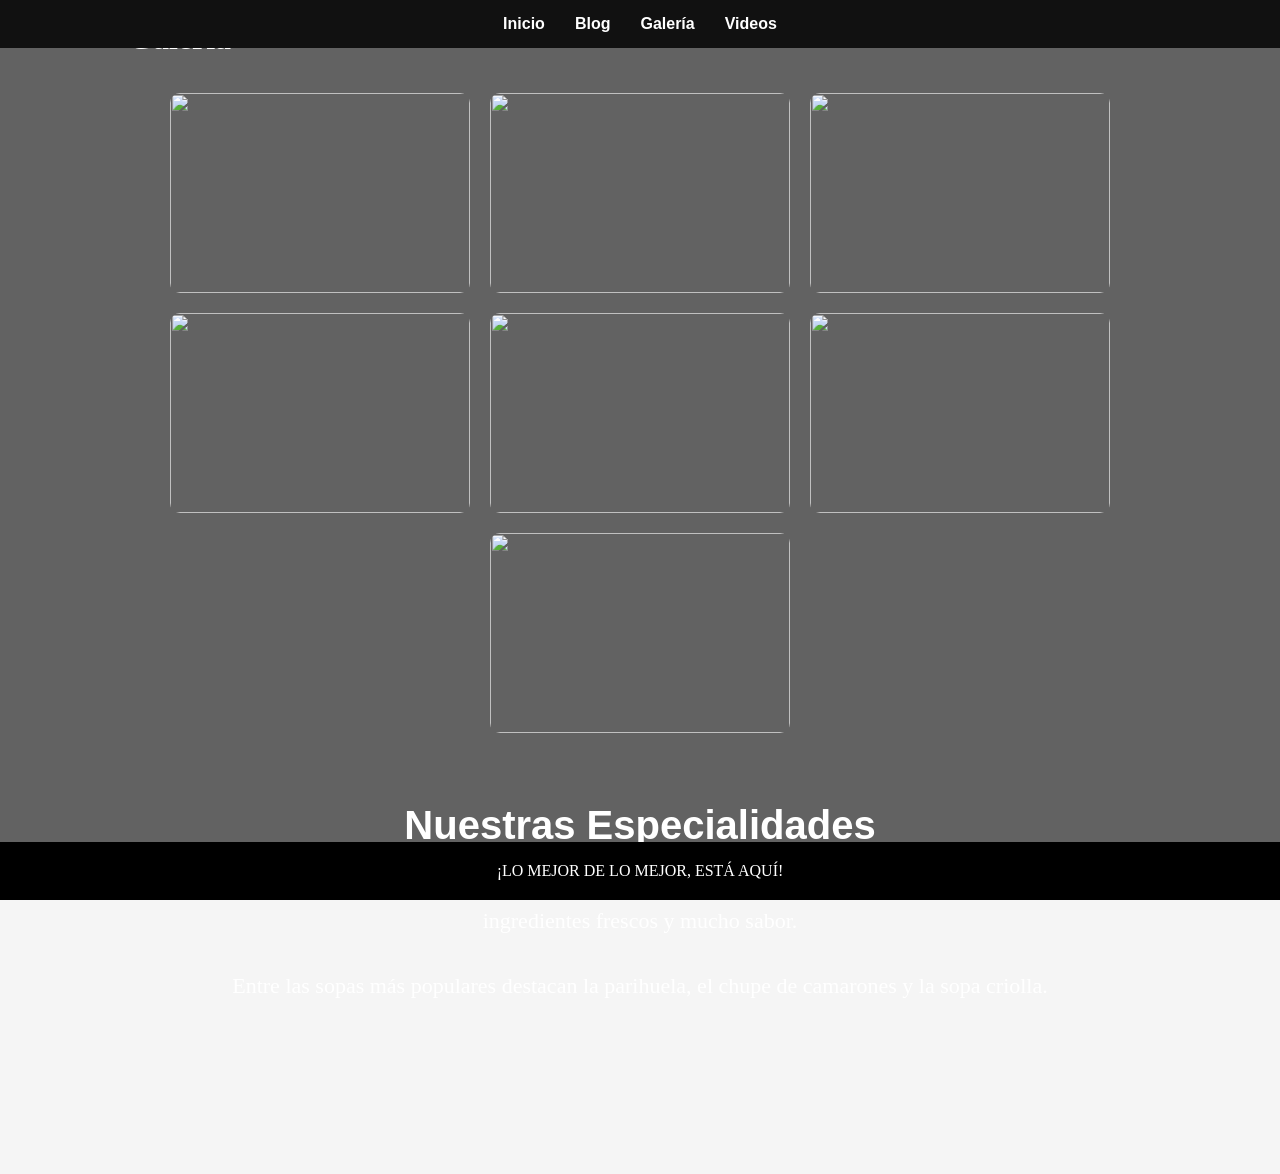
==== galeria.html @ fed7ab29 "Add files via upload" ====
<!DOCTYPE html>
<html lang="es">
<head>
   
    <meta charset="UTF-8">
    <title>Galería</title>

    <link rel="stylesheet" href="estilos.css">
</head>
<body>

<header>
    <nav>
        <a href="index.html">Inicio</a>
        <a href="blog.html">Blog</a>
        <a href="galeria.html">Galería</a>
        <a href="videos.html">Videos</a>
    </nav>
</header>

<div class="contenido">

    <h1>Galería</h1>

    <br><br>

    <div class="galeria">

        <img src="img/imagen1.jpg">
        <img src="img/imagen2.jpg">
        <img src="img/imagen3.jpg">
        <img src="img/imagen4.jpg">
        <img src="img/imagen5.jpg">
        <img src="img/imagen6.jpg">
        <img src="img/imagen7.jpg">

    </div>
    <div class="texto-galeria">

    <h2>Nuestras Especialidades</h2>

    <p>
        En Siete Sopas podrás encontrar una gran variedad de platos
        tradicionales peruanos preparados con ingredientes frescos y
        mucho sabor.
    </p>

    <p>
        Entre las sopas más populares destacan la parihuela,
        el chupe de camarones y la sopa criolla.
    </p>

</div>

</div>

<footer>
    ¡LO MEJOR DE LO MEJOR, ESTÁ AQUÍ!
</footer>


</body>
</html>
---- estilos.css ----
*{
    margin:0;
    padding:0;
    box-sizing:border-box;
    font-family:Arial, Helvetica, sans-serif;
}

body{
    background:#f5f5f5;
}

/* MENU */

header{
    position:fixed;
    top:0;
    width:100%;
    background:#111;
    padding:15px;
    z-index:1000;
}

nav{
    display:flex;
    justify-content:center;
    gap:30px;
}

nav a{
    color:white;
    text-decoration:none;
    font-weight:bold;
    transition:0.3s;
}

nav a:hover{
    color:cyan;
}

/* PORTADA */

.hero{
    height:100vh;
    background:url('img/fondo.jpg') center/cover;
    display:flex;
    justify-content:center;
    align-items:center;
    text-align:center;
    color:white;
}

.hero-content{
    background:rgba(0,0,0,0.5);
    padding:30px;
    border-radius:10px;
}

.hero h1{
    font-size:70px;
}

.hero p{
    margin-top:10px;
    font-size:30px;
}

/* REDES */

.redes{
    margin-top:20px;
}

.redes a{
    color:white;
    margin:10px;
    font-size:25px;
    text-decoration:none;
}

/* CONTENIDO */

.contenido{
    width:80%;
    margin:120px auto;
}

/* BLOG */

.blog-img{
    width:100%;
    max-width:700px;
    display:block;
    margin:40px auto;
    border-radius:10px;
}

.autor{
    display:flex;
    align-items:center;
    gap:15px;
    margin:20px 0;
}

.autor img{
    width:70px;
    height:70px;
    border-radius:50%;
}

/* GALERIA */

.galeria{
    display:flex;
    flex-wrap:wrap;
    gap:20px;
    justify-content:center;
}

.galeria img{
    width:300px;
    height:200px;
    object-fit:cover;
    transition:0.4s;
    border-radius:10px;
}

.galeria img:hover{
    transform:scale(1.1);
    filter:brightness(120%);
}

/* VIDEOS */

.video{
    display:flex;
    flex-direction:column;
    gap:40px;
    align-items:center;
    
}

/* FOOTER */

footer{
    background:#111;
    color:white;
    text-align:center;
    padding:20px;
    margin-top:50px;
}

/* RESPONSIVE */

@media(max-width:768px){

    .hero h1{
        font-size:60px;
        
    }

    nav{
        flex-direction:column;
        align-items:center;
    }

    .galeria img{
        width:100%;
    }

}
h1{
font-family: 'Cinzel', serif;;

}
p{
font-family: 'Times New Roman', Times, serif;


}
p{
    margin-bottom:30px;
}
.hero3{
background: url(img/fondodeblog.jpg);




}
body{
    margin:0;
    padding:0;
}
.contenido{
    margin-top:20px;
    color: white;
}
.contenido p{
    font-size:22px;
    line-height:1.6;
}
.imagenes-sopa{
    display: flex;
    justify-content: center;
    align-items: center;
    gap: 20px;
    margin-top: 30px;
}



.sopa-central{
    width: 500px;
    height: 450px;
    object-fit: cover;
    border-radius: 15px;
}
.lado{
    width: 420px;
    height: 450px;
    object-fit: cover;
    border-radius: 15px;
}
.perrito{
font-family: cursive;


}
.minombre{
font-family: Verdana, Geneva, Tahoma, sans-serif;



}
body{
    background-image: linear-gradient(rgba(0,0,0,0.6),
    rgba(0,0,0,0.6)),
    url("img/fondo2.jpg");

    background-size: cover;
    background-position: center;
    background-attachment: fixed;
}
footer{
    background: black;
    color: white;
    text-align: center;
    padding: 20px;

    position: fixed;
    bottom: 0;
    width: 100%;
    font-family: initial;
}
.texto-galeria{
    color: white;
    text-align: center;
    margin-top: 50px;
    padding: 20px;
}

.texto-galeria h2{
    font-size: 40px;
    margin-bottom: 20px;
}

.texto-galeria p{
    font-size: 22px;
    line-height: 1.6;
}
.contenedor-videos{
    display: flex;
    flex-wrap: wrap;
    justify-content: center;
    gap: 30px;
    margin-top: 40px;
}

.contenedor-videos iframe{
    border-radius: 15px;
}
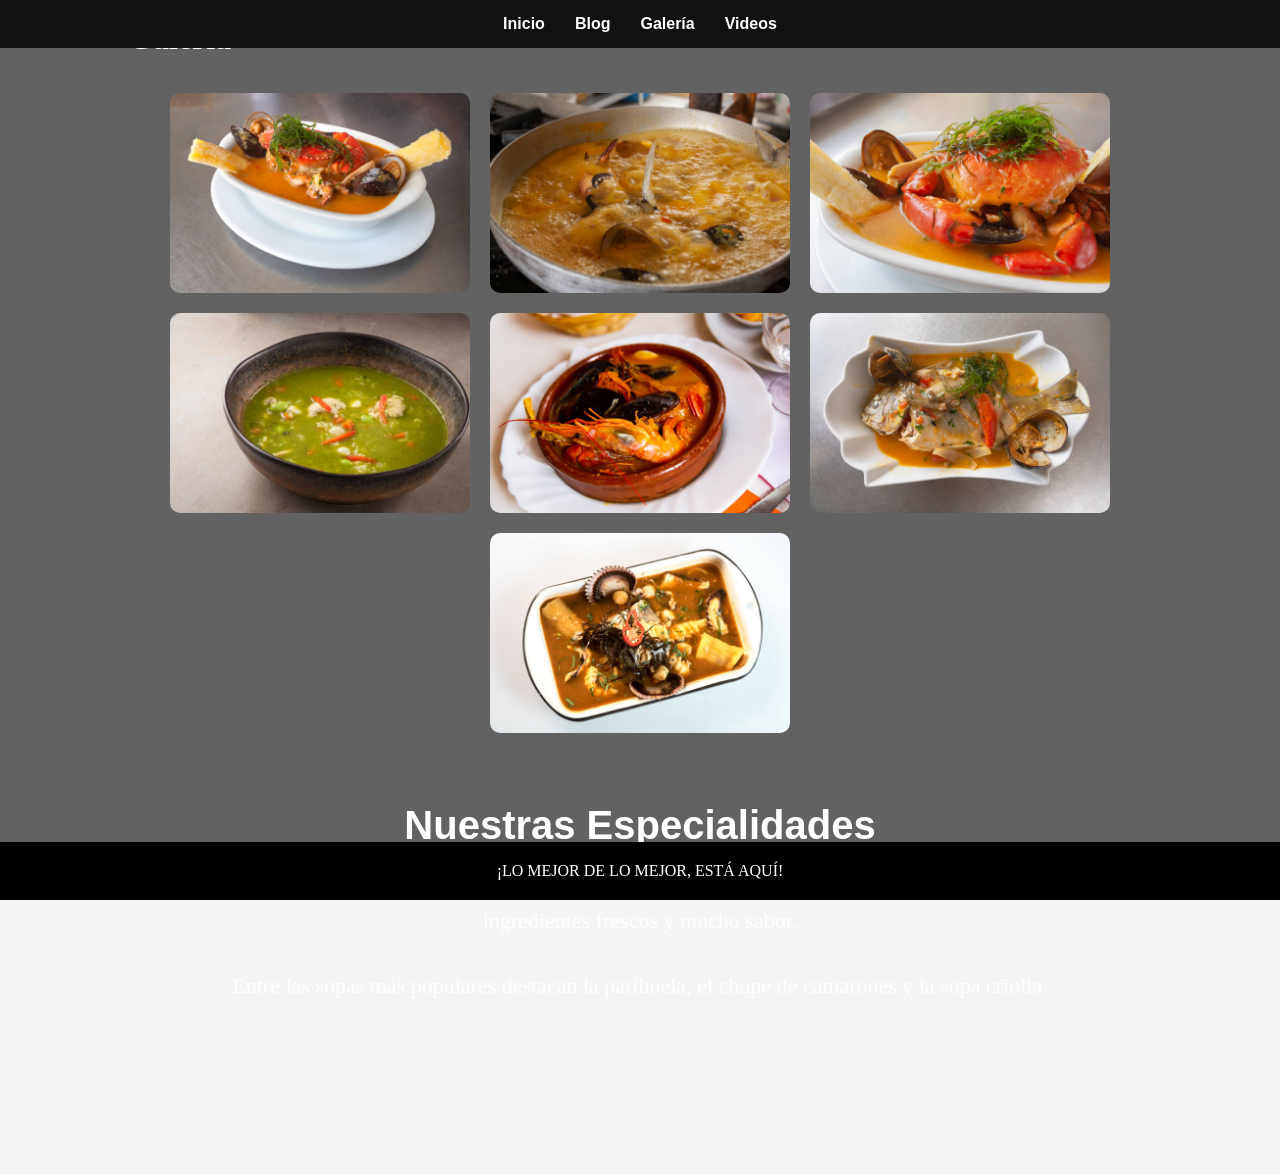
==== commit 5ecda133: "Fix image paths and clean up HTML structure Updated image sources in the gallery section and ensured" ====
--- a/galeria.html
+++ b/galeria.html
@@ -26,13 +26,13 @@
 
     <div class="galeria">
 
-        <img src="img/imagen1.jpg">
-        <img src="img/imagen2.jpg">
-        <img src="img/imagen3.jpg">
-        <img src="img/imagen4.jpg">
-        <img src="img/imagen5.jpg">
-        <img src="img/imagen6.jpg">
-        <img src="img/imagen7.jpg">
+        <img src="imagen1.jpg">
+        <img src="imagen2.jpg">
+        <img src="imagen3.jpg">
+        <img src="imagen4.jpg">
+        <img src="imagen5.jpg">
+        <img src="imagen6.jpg">
+        <img src="imagen7.jpg">
 
     </div>
     <div class="texto-galeria">
@@ -60,4 +60,4 @@
 
 
 </body>
-</html>+</html>
